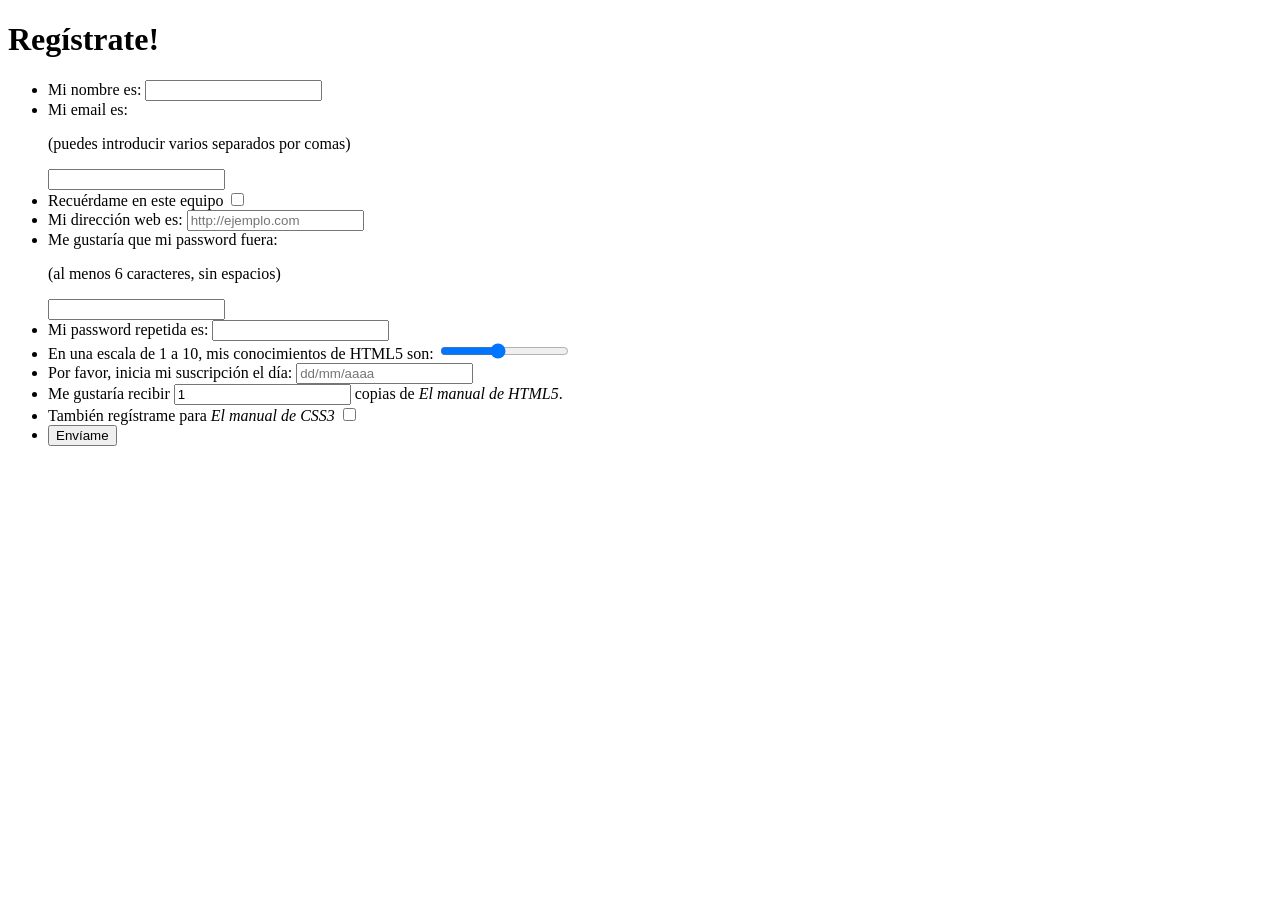
==== index.html @ d1faefc3 "Add files via upload" ====
<!doctype html>
<html lang="es">
<head>
  <meta charset="utf-8">
  <title>Registro</title>
  <meta name="description" content="HTML5, CSS3">
  <meta name="author" content="Alejandro Amat">
  <link rel="stylesheet" href="css/estilos.css">
  <!--[if lt IE 9]>
	<script src="http://html5shiv.googlecode.com/svn/trunk/html5.js">
	</script>
  <![endif]-->
</head>
<body>

	<form id="registro" method="post">
		<h1>Regístrate!</h1>
		<ul>
			<li>
				<label for="nombre">Mi nombre es:</label>
				<input type="text" id="nombre" name="nombre">
			</li>
			<li>
				<label for="email">Mi email es:</label>
				<p>(puedes introducir varios separados por comas)</p>
				<input type="text" id="email" name="email">
				
			</li>
			<li>
				<label for="recuerdame">Recuérdame en este equipo</label>
				<input type="checkbox"  value="true"  id="recuerdame"> 
			</li>
			<li>
				<label for="url">Mi dirección web es:</label>
				<input type="text" id="url" name="url" placeholder="http://ejemplo.com">
			</li>
			<li>
				<label for="password1">Me gustaría que mi password fuera:</label>
				<p>(al menos 6 caracteres, sin espacios)</p>
				<input type="password" id="password1" name="password1">
			</li>
			<li>
				<label for="password2">Mi password repetida es:</label>
				<input type="password" id="password2" name="password2">
			</li>
			<li>
				<label for="conocimientos">En una escala de 1 a 10, mis conocimientos de HTML5 son:</label>
				<input type="range" min="1" max="10" value="5">
			</li>
			<li>
				<label for="fechaInicio">Por favor, inicia mi suscripción el día:</label>
				<input type="text" id="fechaInicio" name="fechaInicio" placeholder="dd/mm/aaaa">
			</li>
			<li>
				<label for="cantidad">Me gustaría recibir 
			    <input type="number" name="cantidad" id="cantidad" value="1"> copias de <cite>El manual de HTML5</cite>.</label>
			</li>
			<li>
				<label for="tambienCSS3">También regístrame para <cite>El manual de CSS3</cite></label>
				<input id="tambienCSS3" name="tambienCSS3" type="checkbox">
			</li>
			<li>
				<button type="button" id="registro-submit">Envíame</button>
			</li>
		</ul>
	</form>
	<script src="scripts/validacion.js"></script>
</body>
</html>
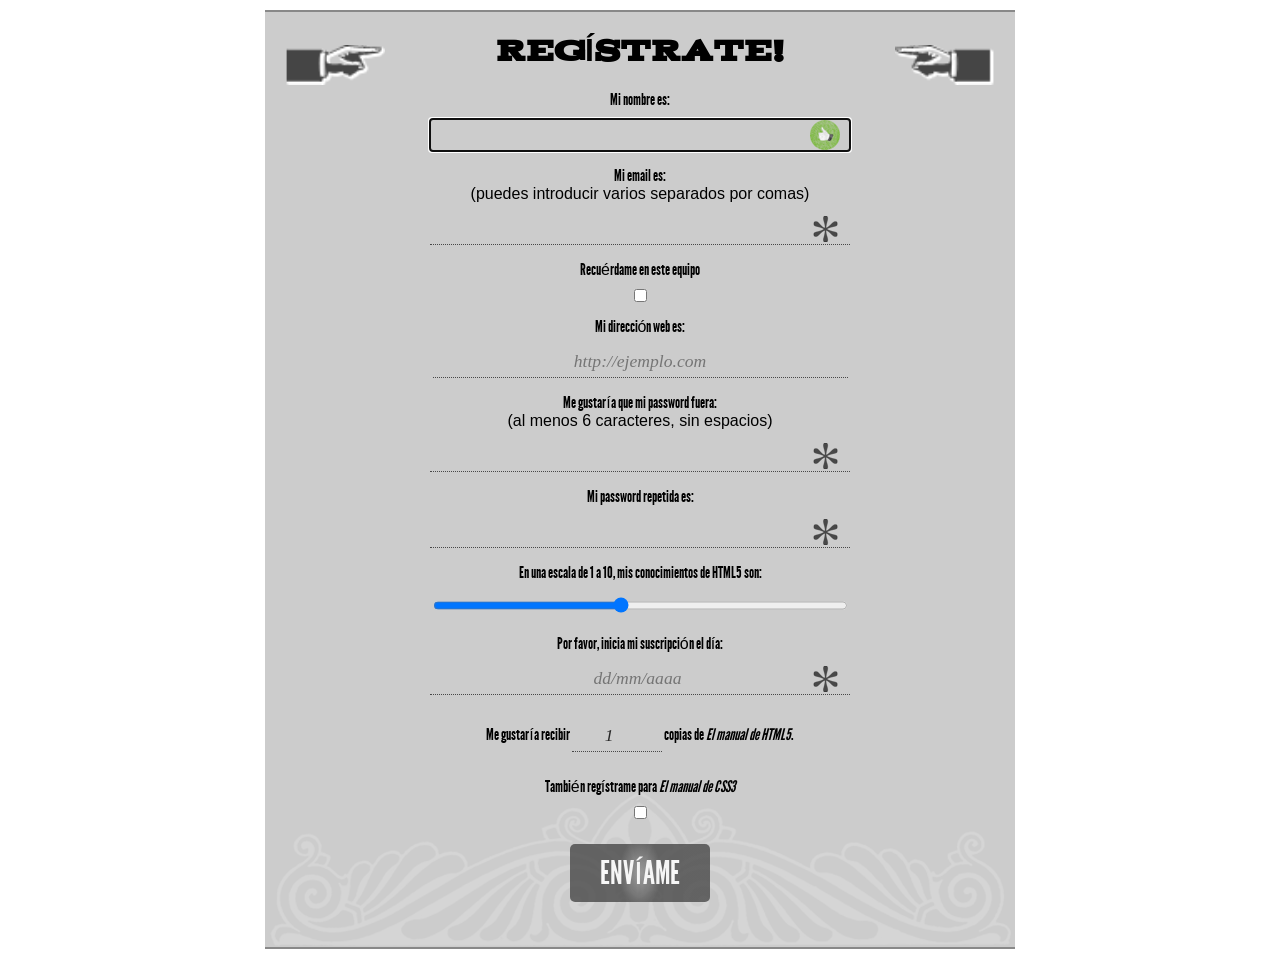
==== commit 596a30ab: "Update index.html" ====
--- a/index.html
+++ b/index.html
@@ -5,7 +5,7 @@
   <title>Registro</title>
   <meta name="description" content="HTML5, CSS3">
   <meta name="author" content="Alejandro Amat">
-  <link rel="stylesheet" href="css/estilos.css">
+  <link rel="stylesheet" href="estilos.css">
   <!--[if lt IE 9]>
 	<script src="http://html5shiv.googlecode.com/svn/trunk/html5.js">
 	</script>
@@ -64,6 +64,6 @@
 			</li>
 		</ul>
 	</form>
-	<script src="scripts/validacion.js"></script>
+	<script src="validacion.js"></script>
 </body>
-</html>+</html>
--- a/estilos.css
+++ b/estilos.css
@@ -0,0 +1,171 @@
+* 
+{
+	margin:0;
+	padding: 0;
+}
+
+@font-face 
+{
+    font-family: 'LeagueGothic';
+    src: url('League_Gothic-webfont.ttf') format('truetype');
+}
+
+@font-face 
+{
+    font-family: 'Acknowledgement';
+    src: url('Acknowledgement-webfont.ttf') format('truetype');
+}
+
+input 
+{ 
+	vertical-align: middle;  
+	color: #282828;
+	background-color: transparent;
+	border: dotted #484848;	
+	border-width: 0 0 1px 0;
+	display:block;
+	margin: 10px auto 10px;
+	font-style:italic;
+	font-family: Times, "Times New Roman", serif;
+	font-size: 1.1em;
+	padding: 5px 30px 5px 30px;
+	width: 50%;
+	text-align: center;
+}
+
+input[type="checkbox"] 
+{ 
+	vertical-align: bottom; 
+}
+
+form 
+{
+	margin: 10px auto;
+	border: solid 2px #888;
+	border-width: 2px 0;
+
+	width: 710px;
+	text-align: center;
+	padding: 20px;
+	background: rgba(0,0,0,0.2) url(bg-form.png) no-repeat bottom center;
+
+	font-family: 'Tires', sans-serif;
+}
+
+form h1 
+{
+	font-size: 2em;
+	padding-bottom: 20px;
+	background:
+	url(bg-formtitle-left.png) left 13px no-repeat,
+	url(bg-formtitle-right.png) right 13px no-repeat;
+	-webkit-background-size: 100px auto;
+	-moz-background-size: 100px auto;
+	background-size: 100px auto;
+
+	font-family: 'Acknowledgement', sans-serif;
+	text-transform: uppercase;
+	font-size: 3em;
+}
+
+form ul 
+{
+  list-style-type: none;
+}
+
+form ul li 
+{
+  margin-bottom: 15px;
+}
+
+label
+{
+  font-family: 'LeagueGothic', sans-serif;
+  display: block;
+  margin: auto;
+  text-align: center;
+}
+
+form p 
+{
+  text-align: center;
+}
+
+form h1 
+{
+	font-size: 2em;
+	padding-bottom: 20px;
+}
+
+input[type=submit], button
+{
+	border: none;
+	-moz-border-radius: 5px;
+	-webkit-border-radius: 5px;
+	-o-border-radius: 5px;
+	border-radius: 5px;
+	
+	background-color: #333;
+	
+	background: -moz-radial-gradient(30% 120%, rgba(144,144,144,1) 0%, rgba(72,72,72,1) 50%);
+	background: -o-radial-gradient(30% 120%, rgba(144,144,144,1) 0%, rgba(72,72,72,1) 50%);
+	background: -webkit-radial-gradient(30% 120%, rgba(144,144,144,1) 0%, rgba(72,72,72,1) 50%);
+	background: radial-gradient(30% 120%, rgba(144,144,144, 1) 0%, rgba(72,72,72,1) 50%);
+	
+	color: #fff;
+	font-family: 'LeagueGothic', sans-serif;
+	text-transform: uppercase;
+	font-size: 2em;
+	padding: 10px 30px;
+	margin: 10px auto;
+	opacity: 0.8;
+	-webkit-transition: opacity .25s linear;
+	-moz-transition: opacity .25s linear;
+}
+
+input[type=submit]:hover 
+{
+  opacity: 1;
+}	
+
+label[for=cantidad], #cantidad
+{
+	display: inline;
+}
+
+#cantidad
+{
+	width: 30px;
+}
+
+#nombre 
+{
+	background-image: url(valid.png);
+	background-repeat: no-repeat;
+	background-position: right 10px center;
+	padding-right: 35px;
+}
+
+#email 
+{
+	background-image: url(required.png);
+	background-repeat: no-repeat;
+	background-position: right 10px center;
+	padding-right: 35px;
+}
+
+#password1, #password2 
+{
+	background-image: url(required.png);
+	background-repeat: no-repeat;
+	background-position: right 10px center;
+	padding-right: 35px;
+}
+
+#fechaInicio 
+{
+	background-image: url(required.png);
+	background-repeat: no-repeat;
+	background-position: right 10px center;
+	padding-right: 35px;
+}
